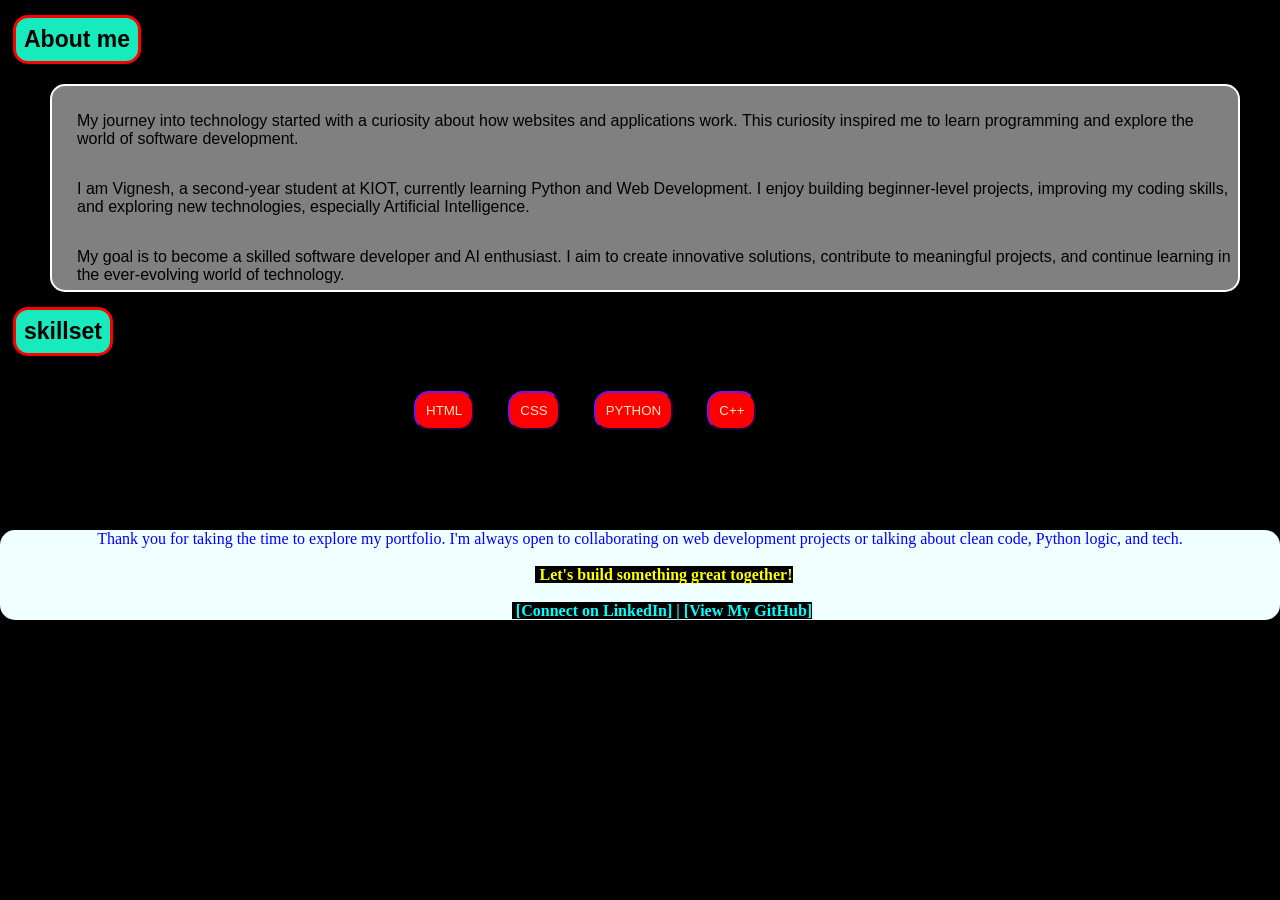
==== project1secondpage.html @ dcae3a43 "first commit" ====
<!DOCTYPE html>
<html>
    <head>
    <meta name="viewport" content="width=device-width, initial-scale=1.0">
    <link rel="stylesheet" href="style.css">
    <style>
        body{
            background-color: black;
        }
        h1{
            color: black;
            background-color: transparent;
        }
        p{
            color: black;
            display: inline-block;
            padding: 0.5%;
            background-color: transparent;
            padding-left: 25px;
        }
        button{
            background-color: red;
            color: bisque;
            font-family: 'Gill Sans', 'Gill Sans MT', Calibri, 'Trebuchet MS', sans-serif;
            display: inline;
            border-radius: 15px;
            border-color: rgb(78, 11, 141);
        }
        pre{
            background-color: azure;
            border-radius: 15px;
        }
    </style>
    </head>
    <body>
        <div class="tit">
            <h1 style=" font-size: 23px;"> About me  </h1>
        </div>
        <div class="tabb">
            <p style="font-family:'Gill Sans', 'Gill Sans MT', Calibri, 'Trebuchet MS', sans-serif;">My journey into technology started with a curiosity about how websites and applications work. This curiosity inspired me to learn programming and explore the world of software development.</p>
            <p style="font-family:'Gill Sans', 'Gill Sans MT', Calibri, 'Trebuchet MS', sans-serif;">I am Vignesh, a second-year student at KIOT, currently learning Python and Web Development. I enjoy building beginner-level projects, improving my coding skills, and exploring new technologies, especially Artificial Intelligence.</p>
            <p style="font-family:'Gill Sans', 'Gill Sans MT', Calibri, 'Trebuchet MS', sans-serif;">My goal is to become a skilled software developer and AI enthusiast. I aim to create innovative solutions, contribute to meaningful projects, and continue learning in the ever-evolving world of technology.</p>
        </div>
        <div>
            <h1 class="tit">skillset</h1>
        </div>
        <div class="nbutten">
            <button style="margin-left: 30px;">HTML</button>
            <button style="margin-left: 30px;">CSS</button>
            <button style="margin-left: 30px;">PYTHON</button>
            <button style="margin-left: 30px;">C++</button>
        </div>
        <div class="last">
            <pre style="font-family: Cambria, Cochin, Georgia, Times, 'Times New Roman', serif;">Thank you for taking the time to explore my portfolio. I'm always open to collaborating on web development projects or talking about clean code, Python logic, and tech.
            
            <b style="color: yellow;"> ​Let's build something great together!</b>

           <b style="color: aqua;"> [Connect on LinkedIn] | [View My GitHub]</b></pre>
        </div>
</html>
---- style.css ----
*{
    padding: 0px;
    margin: 0px;
    background-color: black;
    cursor: pointer;

}
.header{
    color: brown;

}
li{
    color: white;
    display: inline;
    margin-left: 10px;
    

}
h1,ul,nav{
    display: inline;
}
ul{
    margin-left: 70%;

}

.header{
    padding: 5px;
    margin: 5px;
}
.tiny:hover{
    color:brown;
    text-decoration: underline;
    
}
.what{
    border:2px solid;
    border-radius:12px 12px ;
    padding: 4px;
    padding-top: 2px;
    border-color: brown;
    background-color:brown;
    padding-left: 10px;
    padding-right: 10px;
}
.image img{
    heigth: 300px;
    width: 300px;
    border-radius: 150px;
    border-color: rgb(59, 163, 149);
}
.image{
    display: inline-block;
    margin-top: 130px;
    margin-left: 13%;

}
span{
    color: aqua;
    display: inline;
}
.headerr{
    display: inline;
    margin-top: 170px;
    margin-left: 5%;
    font-family: 'Gill Sans', 'Gill Sans MT', Calibri, 'Trebuchet MS', sans-serif;
}
.second{
    display: flex;
}
.tochange{
    font-size: 20px;
}
p{
    margin-top: 20px    ;
}
.link{
    margin-top: 35px;
    font-size: 15px;
    border: 2px solid aqua;
    display: inline-block;
    padding: 5px;
    border-radius: 45%;
    background-color: transparent;
    transition: 0.3s linear;
}
.link:hover
{
    filter:drop-shadow(0 0 10px aqua);
    scale:1.3;
    color:aliceblue;
    background-color: aqua;
    text-decoration: none;
}
.link2{
    margin-top: 35px;
    font-size: 15px;
    border: 2px solid aqua;
    display: inline-block;
    padding: 5px;
    border-radius: 45%;
    background-color: transparent;
    transition: 0.3s linear;
    margin-left: 10px;
}
.link2:hover
{
    filter:drop-shadow(0 0 10px aqua);
    scale:1.3;
    color:aliceblue;
    background-color: aqua;
    text-decoration: none;
}
button{
    color: antiquewhite;
    border-color: brown;
    border-radius: 15px;
    padding: 10px;
    margin-top: 35px;
    display: inline-block;
    
}
button:hover{
    transition-duration: 1s;
    transform: scale(1.3);
}
h2{
    color: aqua;
    font-size: 15px;
}
.tit{
    border: 20px solid blueviolet;
    border-width: 3px;
    display: inline-block;
    border-radius: 15px;
    padding:8px;
    margin-top: 15px;
    margin-left: 13px;
    border-color:red;
    background-color:rgb(23, 235, 189);
    font-size: 23px ;
    font-family: Arial, Helvetica, sans-serif;
}
.tabb{
    border-color: white;
    border-style: solid;
    border-width: 2px;
    display: inline-block;
    margin-left: 50px;
    margin-top: 20px;
    border-radius: 15px;
    background-color: grey ;
    margin-right: 40px ;
}
.nbutten{
    margin-left: 30%;
}
.last{
    color: blue;
    text-align: center;
    padding-top:100px;
}
img{
    filter: drop-shadow(15px 15px 15px  aqua);
}
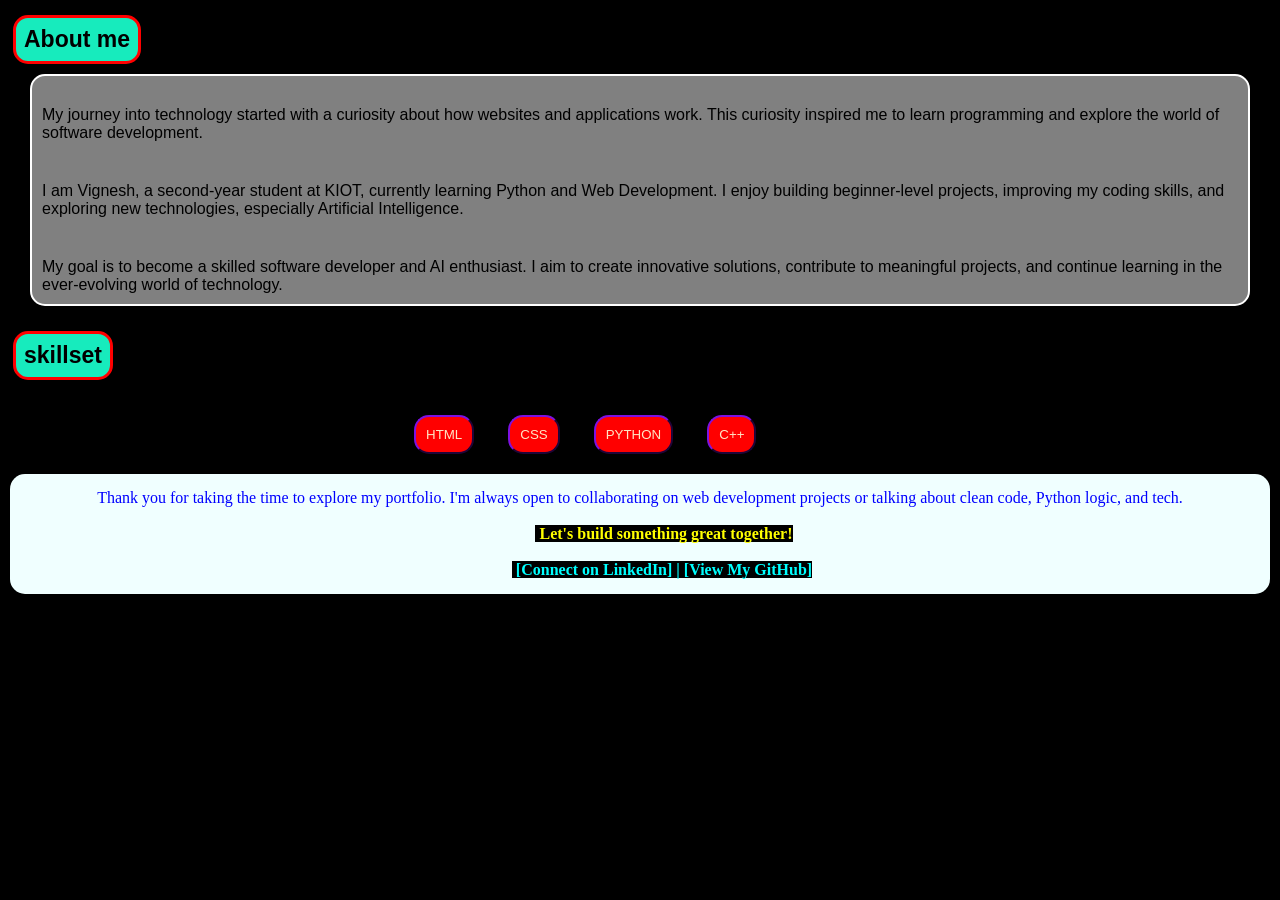
==== commit 90842c61: "Refactor HTML structure and improve styling Updated styles and structure for better layout and reada" ====
--- a/project1secondpage.html
+++ b/project1secondpage.html
@@ -13,10 +13,12 @@
         }
         p{
             color: black;
-            display: inline-block;
-            padding: 0.5%;
+            display: block;
+            padding: 10px;
             background-color: transparent;
-            padding-left: 25px;
+            width:100%;
+            word-wrap:break-word;
+            box-sizing: border-box;
         }
         button{
             background-color: red;
@@ -29,7 +31,22 @@
         pre{
             background-color: azure;
             border-radius: 15px;
+            white-space: pre-wrap;
+            word-wrap: break-word;
+            overflow-x: hidden;
+            padding: 15px;
+            width: 100%;
+            box-sizing: border-box;
         }
+       .tabb {
+             width: 95%;
+             display: block;
+             margin: 10px auto;
+        }
+        .last {
+             padding: 20px 10px;
+             overflow: hidden;
+        }       
     </style>
     </head>
     <body>
@@ -57,4 +74,4 @@
 
            <b style="color: aqua;"> [Connect on LinkedIn] | [View My GitHub]</b></pre>
         </div>
-</html>+</html>
--- a/style.css
+++ b/style.css
@@ -162,4 +162,9 @@
 }
 img{
     filter: drop-shadow(15px 15px 15px  aqua);
-}+}
+pre{
+    white-space: pre-wrap;
+    word-wrap: break-word;
+    overflow-x: hidden;
+}
